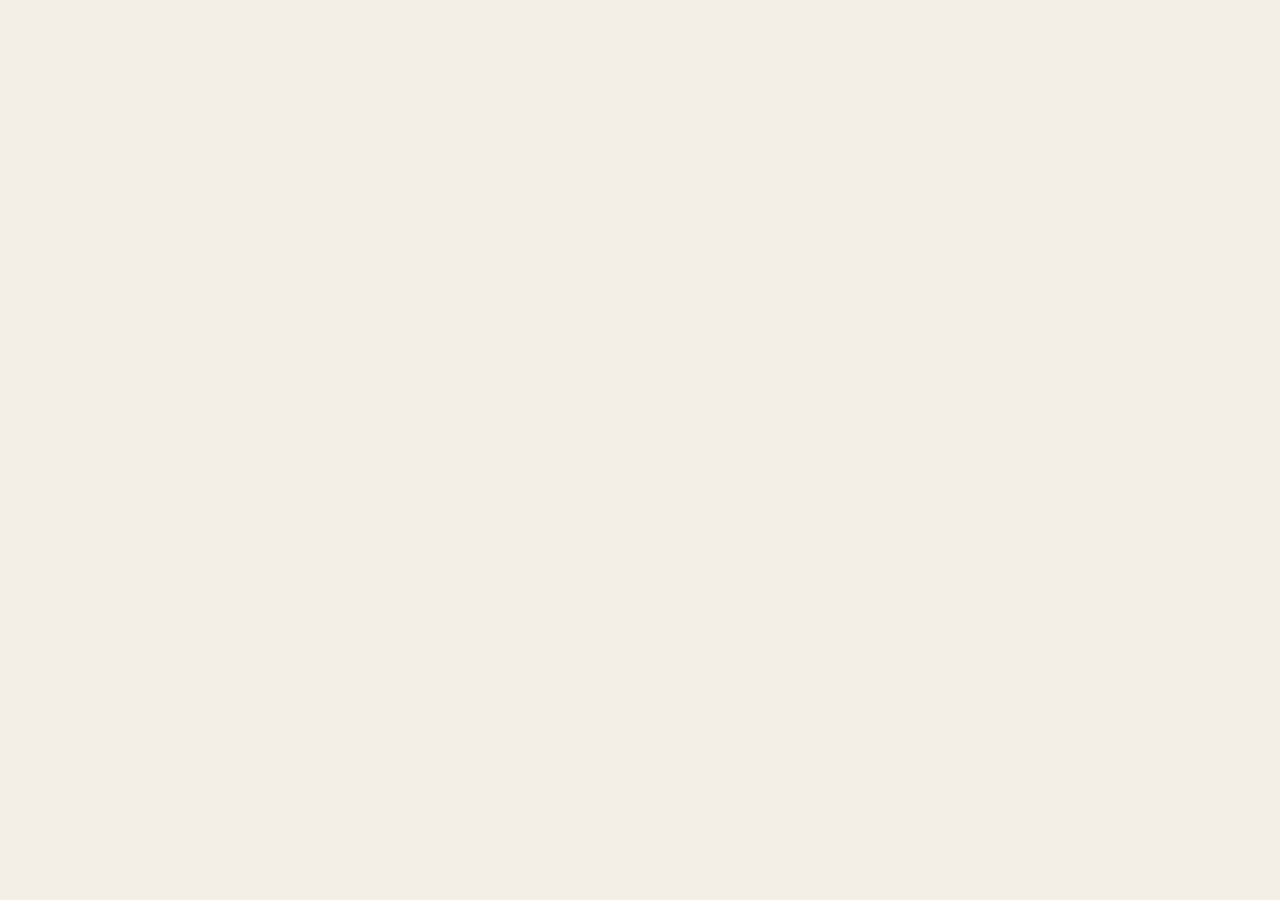
==== index.html @ 386faf75 "Stage 1: lock screen, writing and entry list test build (made with AI: Grok Build)" ====
<!doctype html><html lang="en"><head><meta charset="utf-8"><meta name="viewport" content="width=device-width,initial-scale=1"><title>Quiet Pages (test builds)</title>
<meta http-equiv="refresh" content="0; url=stage1/index.html?v=1"><link rel="icon" href="data:,"></head>
<body style="font-family:system-ui,sans-serif;background:#f3eee6;color:#2b2b2b;padding:24px"><p><a href="stage1/index.html?v=1">Open Quiet Pages (Stage 1 test build)</a></p></body></html>
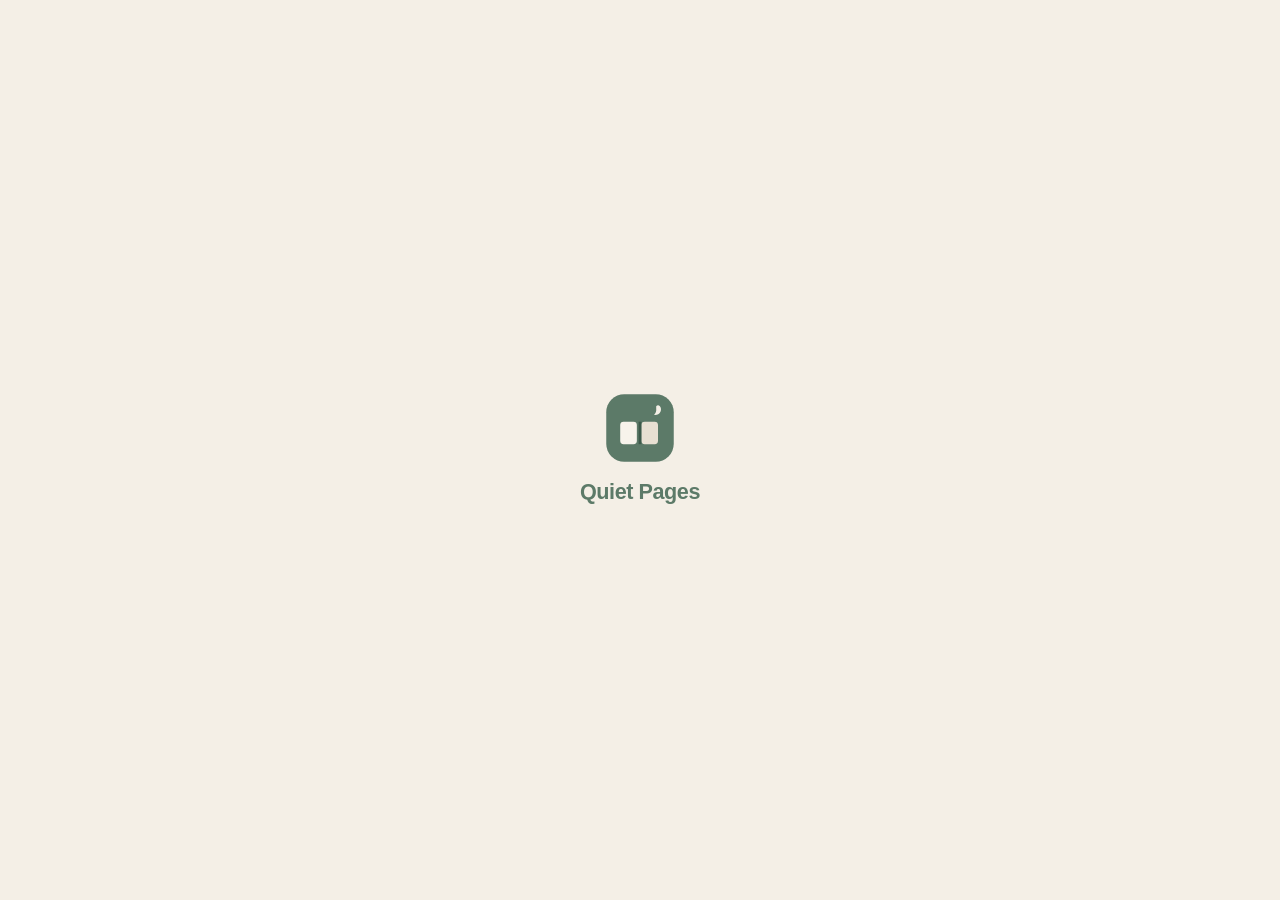
==== commit 3ae11e42: "Stage 3: polish, help, privacy, about, draft safety and demo edition test build (made with AI: Grok " ====
--- a/index.html
+++ b/index.html
@@ -1,3 +1,3 @@
 <!doctype html><html lang="en"><head><meta charset="utf-8"><meta name="viewport" content="width=device-width,initial-scale=1"><title>Quiet Pages (test builds)</title>
-<meta http-equiv="refresh" content="0; url=stage1/index.html?v=1"><link rel="icon" href="data:,"></head>
-<body style="font-family:system-ui,sans-serif;background:#f3eee6;color:#2b2b2b;padding:24px"><p><a href="stage1/index.html?v=1">Open Quiet Pages (Stage 1 test build)</a></p></body></html>
+<meta http-equiv="refresh" content="0; url=stage3/index.html?v=3"><link rel="icon" href="data:,"></head>
+<body style="font-family:system-ui,sans-serif;background:#f3eee6;color:#2b2b2b;padding:24px"><p><a href="stage3/index.html?v=3">Open Quiet Pages (Stage 3 test build)</a></p></body></html>
